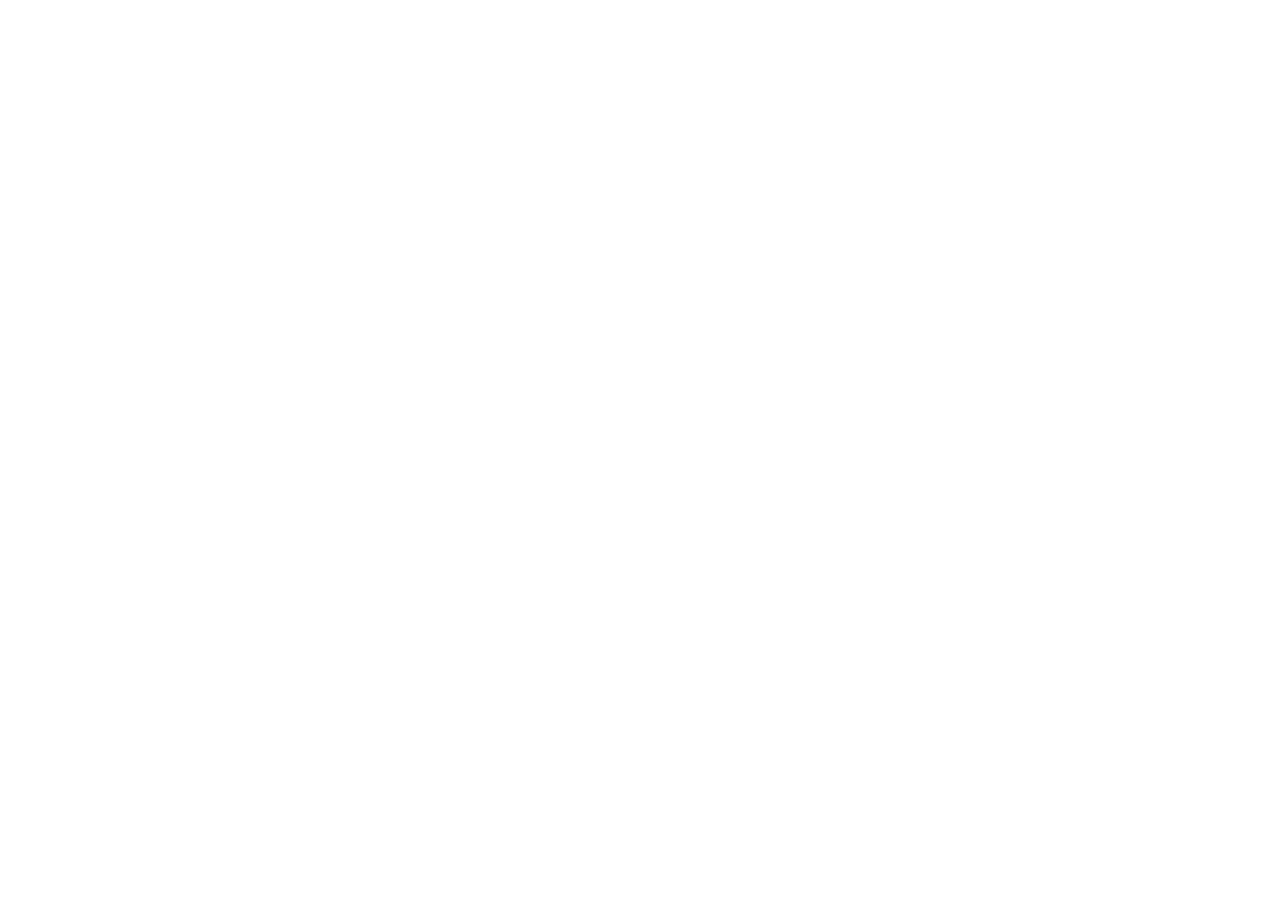
==== gallery.html @ b4277447 "henceut munding+" ====
<!DOCTYPE html>
<html lang="en">
<head>
    <meta charset="UTF-8">
    <meta http-equiv="X-UA-Compatible" content="IE=edge">
    <meta name="viewport" content="width=device-width, initial-scale=1.0">
    <title>Gallery Kita - AKHLAKLESS™</title>
</head>
<body>
    
</body>
</html>
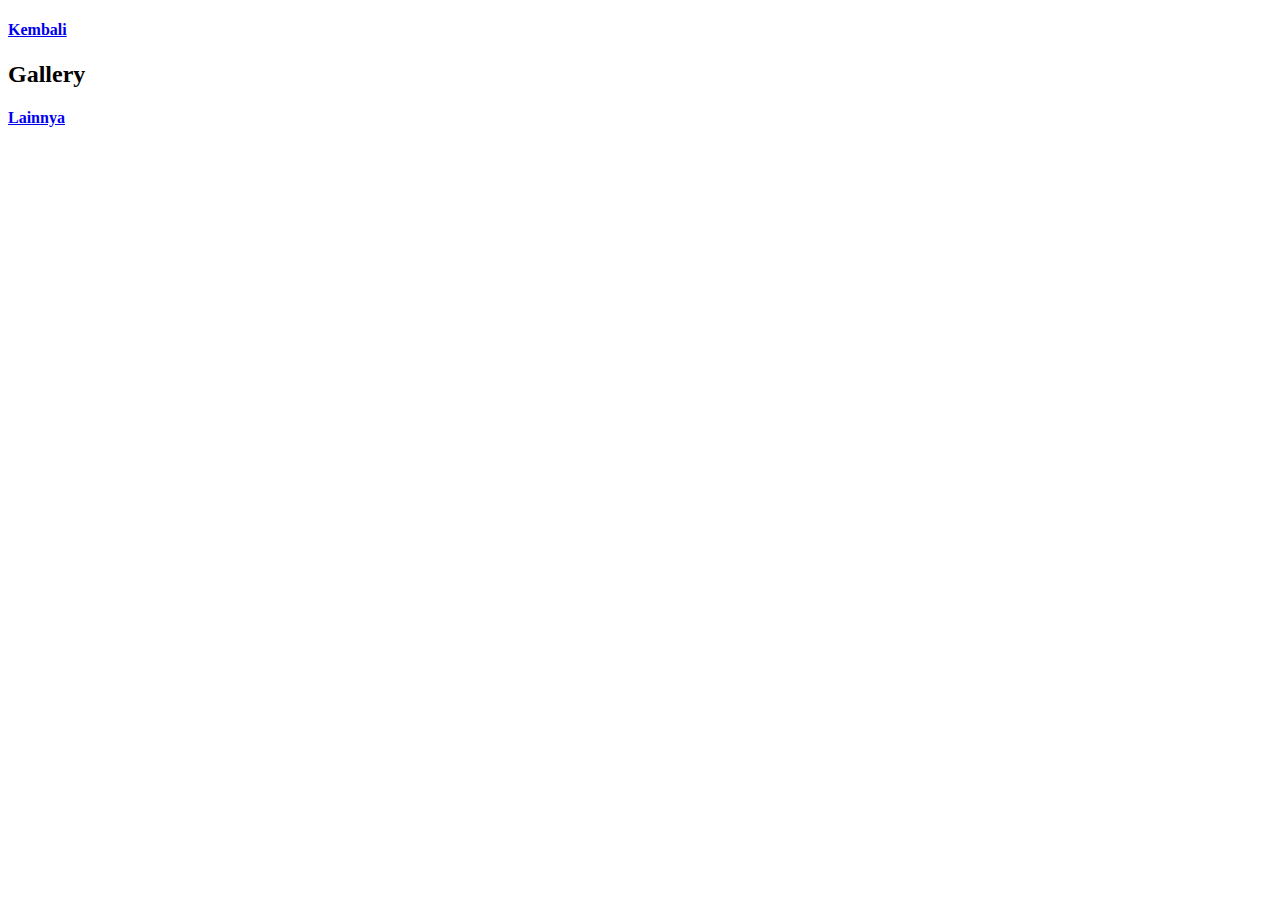
==== commit d1c82a7b: "Update gallery.html" ====
--- a/gallery.html
+++ b/gallery.html
@@ -5,8 +5,26 @@
     <meta http-equiv="X-UA-Compatible" content="IE=edge">
     <meta name="viewport" content="width=device-width, initial-scale=1.0">
     <title>Gallery Kita - AKHLAKLESS™</title>
+    
+     <!-- My CSS -->
+    <link rel="stylesheet" href="css/css-member.css">
+
+    <!-- Fonts Google -->
+    <link href="https://fonts.googleapis.com/css2?family=Dancing+Script:wght@600&family=Oswald:wght@200;300;400;600;700&family=Raleway:wght@200;800&display=swap" rel="stylesheet">
+    <link rel="preconnect" href="https://fonts.gstatic.com">
+    <link rel="preconnect" href="https://fonts.gstatic.com">
+    <link href="https://fonts.googleapis.com/css2?family=Lato:wght@100;300;400;700;900&display=swap" rel="stylesheet">
+    <link rel="preconnect" href="https://fonts.gstatic.com">
+    <link rel="preconnect" href="https://fonts.gstatic.com">
+    <link href="https://fonts.googleapis.com/css2?family=Lato:wght@100;300;400;700;900&family=Mate+SC&family=Nova+Cut&display=swap" rel="stylesheet">
+
+
 </head>
 <body>
-    
+    <nav>
+        <h4><a href="index.html">Kembali</a></h4>
+        <h2 class="judul-about">Gallery</h2>
+        <h4><a href="#">Lainnya</a></h4>
+    </nav>
 </body>
-</html>+</html>
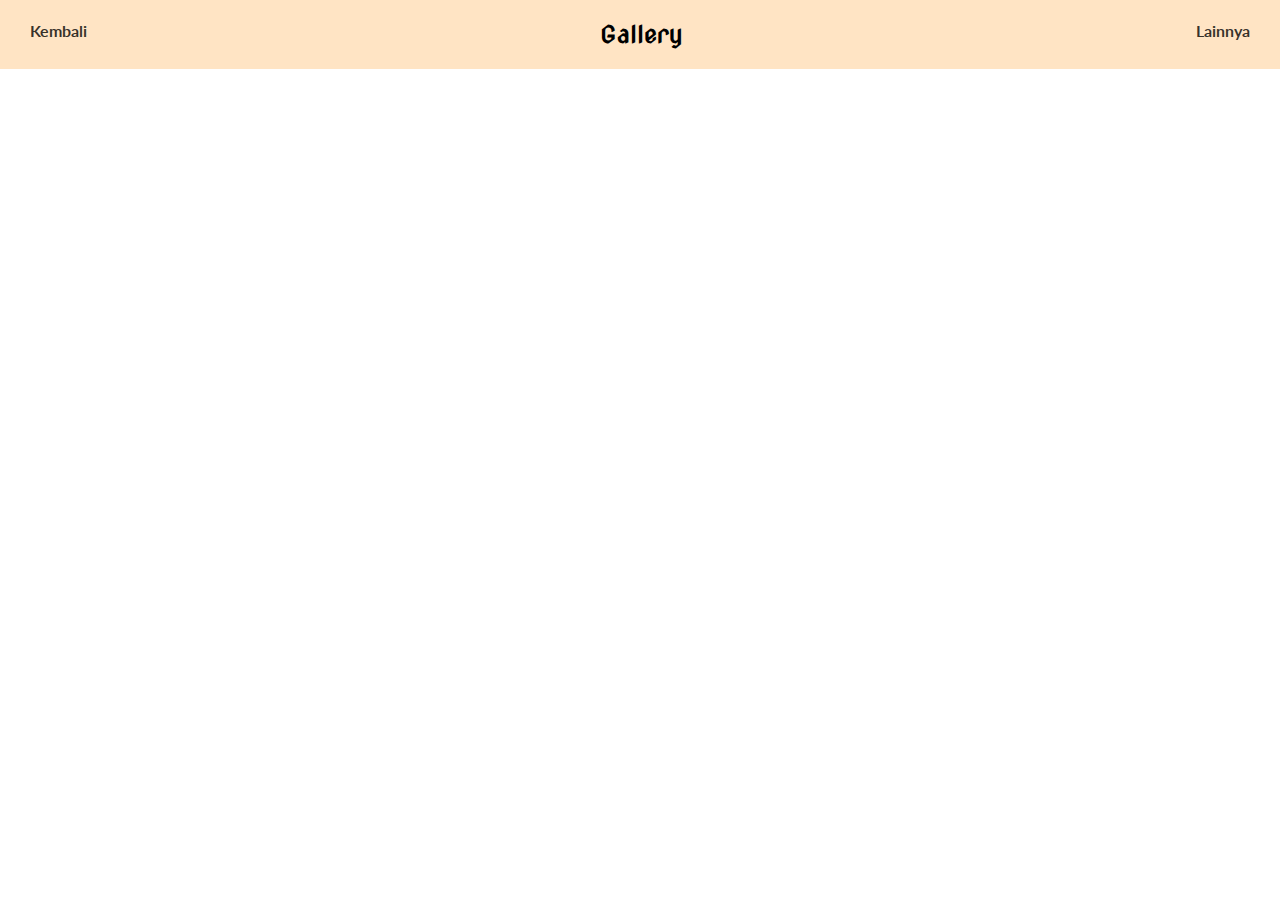
==== commit a415ac4a: "Merge pull request #1 from DikDns/main" ====
--- a/gallery.html
+++ b/gallery.html
@@ -7,7 +7,7 @@
     <title>Gallery Kita - AKHLAKLESS™</title>
     
      <!-- My CSS -->
-    <link rel="stylesheet" href="css/css-member.css">
+    <link rel="stylesheet" href="css/css-gallery.css">
 
     <!-- Fonts Google -->
     <link href="https://fonts.googleapis.com/css2?family=Dancing+Script:wght@600&family=Oswald:wght@200;300;400;600;700&family=Raleway:wght@200;800&display=swap" rel="stylesheet">
--- a/css/css-gallery.css
+++ b/css/css-gallery.css
@@ -0,0 +1,30 @@
+body {
+    margin: 0;
+    padding: 0;
+}
+
+/* NAVBAR */
+nav {
+    background-color: bisque;
+    display: flex;
+    justify-content: space-between;
+}
+
+nav h4 a {
+    display: block;
+    padding-left: 30px;
+    padding-right: 30px;
+    text-decoration: none;
+    font-family: 'Lato', sans-serif;
+    color: rgba(0, 0, 0, 0.79)
+}
+
+nav h4 a:hover {
+    color: black;
+}
+
+nav .judul-about {
+    font-family: 'Nova Cut', cursive;
+    font-weight: bold;
+}
+/* AKHIR NAVBAR */
